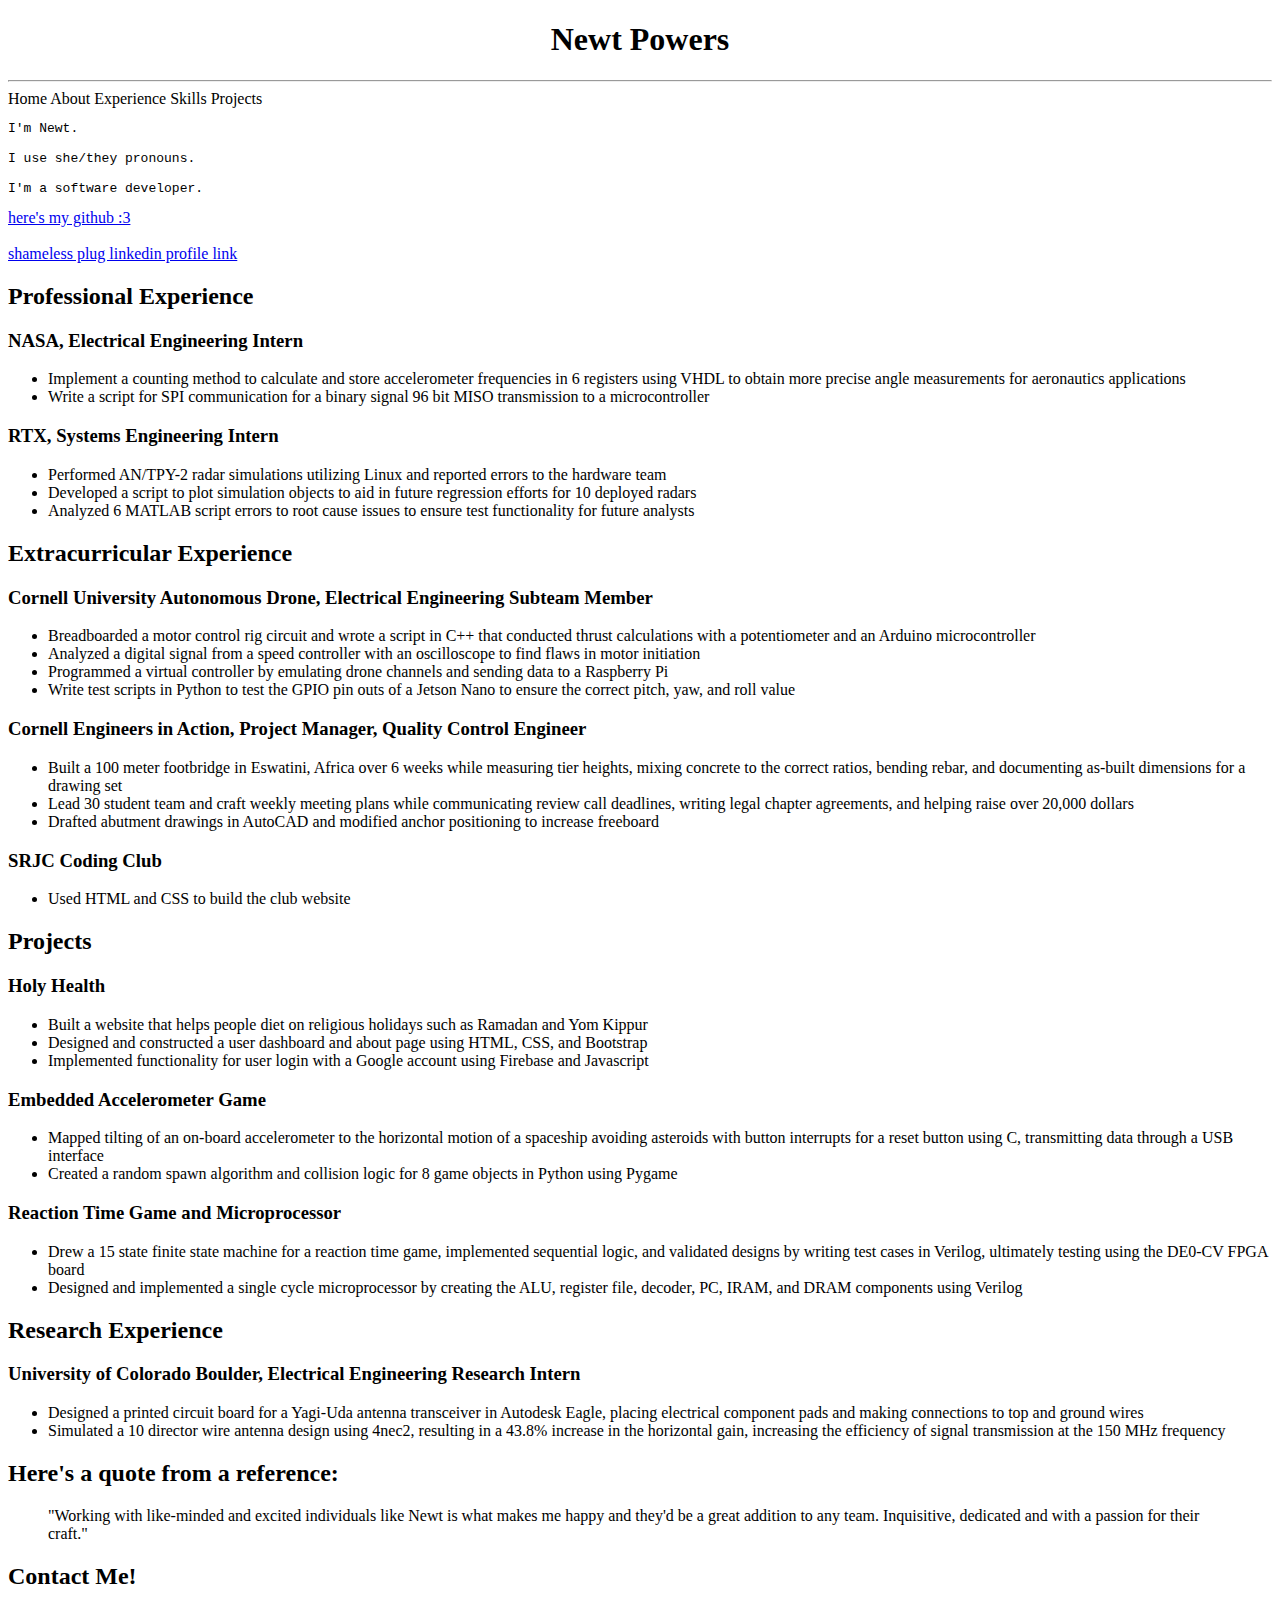
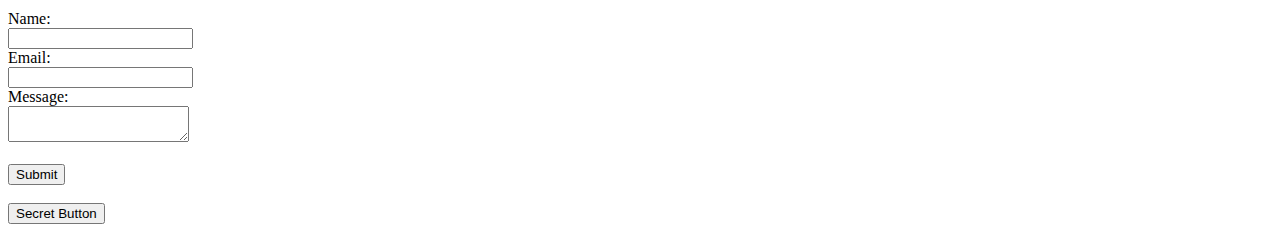
==== index.html @ 2237e315 "Create index.html" ====
<!DOCTYPE html>
<html lang="en">
<head>
	<!--add descriptive attributes to improve SEO-->
	<meta charset="UTF-8">
	<meta name="description" content="Newt Powers' portfolio">
	<meta name="keywords" content="Electrical Engineering, Software, Hardware, LinkedIn, GitHub, Systems Engineering, Drone, Bridge, Global Development, Programming, Web Development, PCB Design">
	<meta name="author" content="Newt Powers">
	<link href="css/default.css">
	<!--responsive web design-->
	<meta name="viewport" content="width=device-width, initial-scale=1.0">
	<title>Newt Powers</title>
</head>

<body>
	<h1 style="text-align:center;">Newt Powers</h1>
	<!-- <p style="font-size:30px; text-align:center">engineering in service of humanity<p> -->
	<hr>
<!--navbar with home, about, experience, skills, projects using <nav>, need to set up project directory first-->
	<header>
	<nav>
		<a>Home</a>
		<a>About</a>
		<a>Experience</a>
		<a>Skills</a>
		<a>Projects</a>
	</nav>
</header>
<main>
<!--brief description about myself-->
<pre>
I'm Newt. 
		
I use she/they pronouns.
		
I'm a software developer.
</pre>

	<a href="https://www.github.com/newt-powers/">here's my github :3</a>
	<br>
	<br>
	<a href="https://linkedin.com/in/newt-powers/" target="_blank">shameless plug linkedin profile link</a>
	<br>

	<!--list of experiences, bulleted-->
	<h2>Professional Experience</h2>
	<div>
		<h3>NASA, Electrical Engineering Intern</h3>
		<ul>
			<li>Implement a counting method to calculate and store accelerometer frequencies in 6 registers using VHDL to obtain more precise angle measurements for aeronautics applications</li>
			<li>Write a script for SPI communication for a binary signal 96 bit MISO transmission to a microcontroller</li>
		</ul>
	</div>
	<div>
		<h3>RTX, Systems Engineering Intern</h3>
		<ul>
			<li>Performed AN/TPY-2 radar simulations utilizing Linux and reported errors to the hardware team</li>
			<li>Developed a script to plot simulation objects to aid in future regression efforts for 10 deployed radars</li>
			<li>Analyzed 6 MATLAB script errors to root cause issues to ensure test functionality for future analysts</li>
		</ul>
	</div>
	<h2>Extracurricular Experience</h2>
	<div>
		<h3>Cornell University Autonomous Drone, Electrical Engineering Subteam Member</h3>
		<ul>
			<li>Breadboarded a motor control rig circuit and wrote a script in C++ that conducted thrust calculations with a potentiometer and an Arduino microcontroller</li>
			<li>Analyzed a digital signal from a speed controller with an oscilloscope to find flaws in motor initiation</li>
			<li>Programmed a virtual controller by emulating drone channels and sending data to a Raspberry Pi</li>
			<li>Write test scripts in Python to test the GPIO pin outs of a Jetson Nano to ensure the correct pitch, yaw, and roll value</li>
		</ul>
	</div>
	<div>
		<h3>Cornell Engineers in Action, Project Manager, Quality Control Engineer</h3>
		<ul>
			<li>Built a 100 meter footbridge in Eswatini, Africa over 6 weeks while measuring tier heights, mixing concrete to the correct ratios, bending rebar, and documenting as-built dimensions for a drawing set</li>
			<li>Lead 30 student team and craft weekly meeting plans while communicating review call deadlines,  writing legal chapter agreements, and helping raise over 20,000 dollars</li>
			<li>Drafted abutment drawings in AutoCAD and modified anchor positioning to increase freeboard</li>
		</ul>
	</div>
	<div>
		<h3>SRJC Coding Club</h3>
		<ul>
			<li>Used HTML and CSS to build the club website</li>
		</ul>
	</div>
	<h2>Projects</h2>
	<div>
		<h3>Holy Health</h3>
		<ul>
			<li>Built a website that helps people diet on religious holidays such as Ramadan and Yom Kippur</li>
			<li>Designed and constructed a user dashboard and about page using HTML, CSS, and Bootstrap</li>
			<li>Implemented functionality for user login with a Google account using Firebase and Javascript</li>
		</ul>
	</div>
	<div>
		<h3>Embedded Accelerometer Game</h3>
		<ul>
			<li>Mapped tilting of an on-board accelerometer to the horizontal motion of a spaceship avoiding asteroids with button interrupts for a reset button using C, transmitting data through a USB interface</li>
			<li>Created a random spawn algorithm and collision logic for 8 game objects in Python using Pygame</li>
		</ul>
	</div>
	<div>
		<h3>Reaction Time Game and Microprocessor</h3>
		<ul>
			<li>Drew a 15 state finite state machine for a reaction time game, implemented sequential logic, and validated designs by writing test cases in Verilog, ultimately testing using the DE0-CV FPGA board</li>
			<li>Designed and implemented a single cycle microprocessor by creating the ALU, register file, decoder, PC, IRAM, and DRAM components using Verilog</li>
		</ul>
	</div>
	<h2>Research Experience</h2>
	<div>
		<h3>University of Colorado Boulder, Electrical Engineering Research Intern</h3>
		<ul>
			<li>Designed a printed circuit board for a Yagi-Uda antenna transceiver in Autodesk Eagle, placing electrical component pads and making connections to top and ground wires</li>
			<li>Simulated a 10 director wire antenna design using 4nec2, resulting in a 43.8% increase in the horizontal gain, increasing the efficiency of signal transmission at the 150 MHz frequency</li>
		</ul>
	</div>
	
	<!--reference is from M. Asker-->
	<h2>Here's a quote from a reference: </h2>
	<blockquote>
		"Working with like-minded and excited individuals like Newt is what makes me happy and they'd be a great addition to any team. Inquisitive, dedicated and with a passion for their craft."
	</blockquote>
	
	<h2>Contact Me!</h2>
	<!--add a action in the form to a php file for storage when have server later-->
	<form>
		<label>Name:</label><br>
		<input type="text" /><br>
		<label>Email:</label><br>
		<input type="text" /><br>
		<label>Message:</label><br>
		<textarea></textarea><br><br>
		<input type="submit" onclick="alert('form not working yet uwu')"/>
	</form>
	<br>
	
	<!--click this babyyyy-->
	<button type="button" onclick="document.getElementById('message').style.color = 'red'">Secret Button</button>
	<br>
	<strong id="message" style="color:white;">heck ya :3<strong>
	</main>
</body>
</html>

<!-- tables and lists anywhere? flex and grid css formatting was wrong. added in nav tag. learned about style guide, added responsive layout for page, -->
<!--next step with w3 tutorials is to add a basic contact form, then do CSS tutorial with bootstrap, then do javascript tutorial if needed for web dev-->
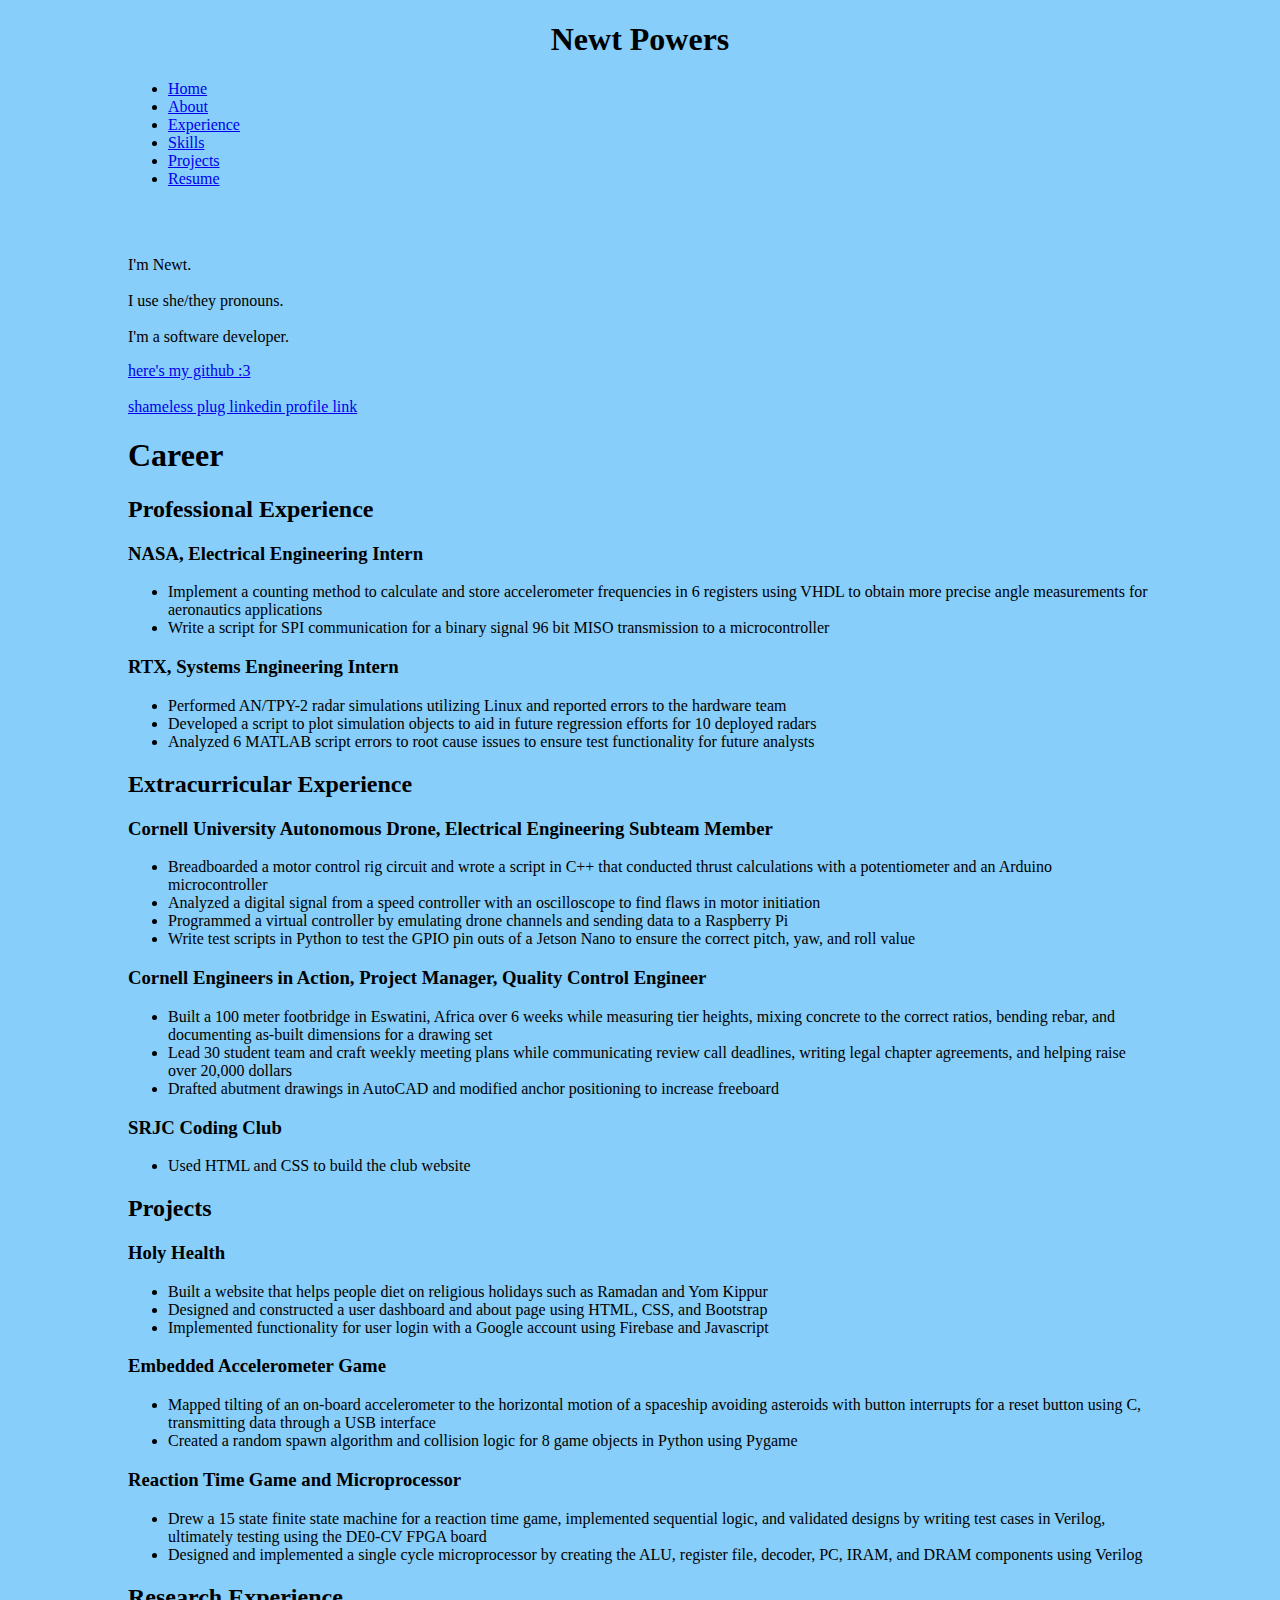
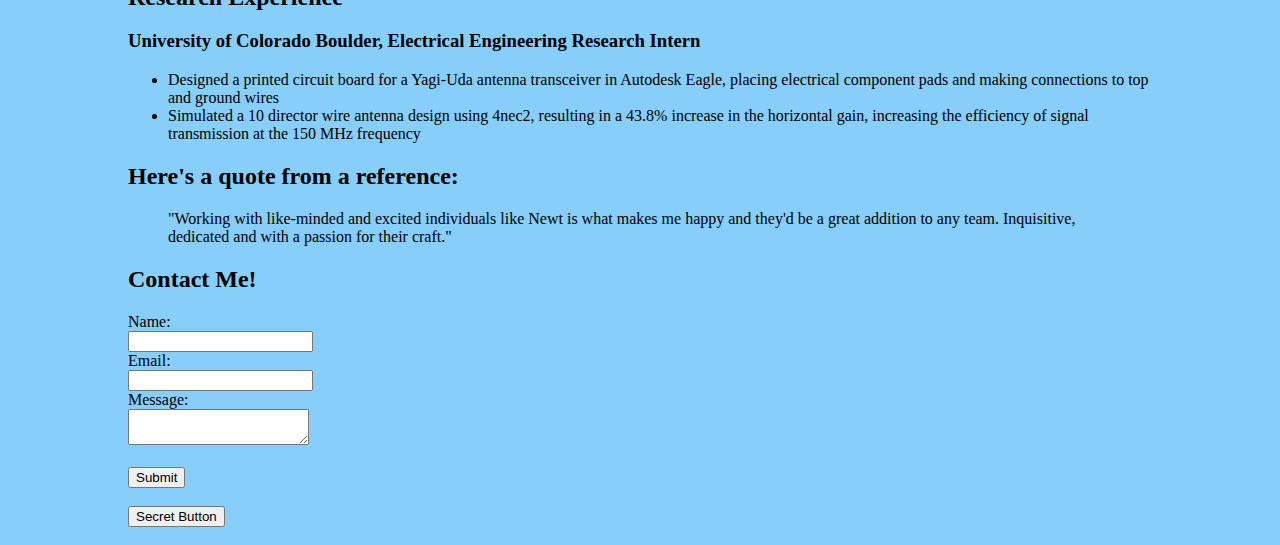
==== commit d84351a5: "feat: added list items" ====
--- a/index.html
+++ b/index.html
@@ -6,141 +6,151 @@
 	<meta name="description" content="Newt Powers' portfolio">
 	<meta name="keywords" content="Electrical Engineering, Software, Hardware, LinkedIn, GitHub, Systems Engineering, Drone, Bridge, Global Development, Programming, Web Development, PCB Design">
 	<meta name="author" content="Newt Powers">
-	<link href="css/default.css">
+	<link rel="stylesheet" type="text/css" href="css/default.css">
 	<!--responsive web design-->
 	<meta name="viewport" content="width=device-width, initial-scale=1.0">
 	<title>Newt Powers</title>
 </head>
 
 <body>
-	<h1 style="text-align:center;">Newt Powers</h1>
 	<!-- <p style="font-size:30px; text-align:center">engineering in service of humanity<p> -->
-	<hr>
-<!--navbar with home, about, experience, skills, projects using <nav>, need to set up project directory first-->
-	<header>
-	<nav>
-		<a>Home</a>
-		<a>About</a>
-		<a>Experience</a>
-		<a>Skills</a>
-		<a>Projects</a>
-	</nav>
-</header>
-<main>
-<!--brief description about myself-->
-<pre>
-I'm Newt. 
-		
-I use she/they pronouns.
-		
-I'm a software developer.
-</pre>
+		<!-- <hr> -->
+		<!--navbar with home, about, experience, skills, projects using <nav>, need to set up project directory first-->
+		<header>
+			<h1 style="text-align:center;">Newt Powers</h1>
+			<nav>
+				<ul>
+					<li><a href="index.html">Home</a></li>
+					<li><a href="javascript:;">About</a></li>
+					<li><a href="javascript:;">Experience</a></li>
+					<li><a href="javascript:;">Skills</a></li>
+					<li><a href="javascript:;">Projects</a></li>
+					<li><a href="docs/newt-website-resume.pdf" target="_blank">Resume</a></li>
+				</ul>
+			</nav>
+		</header>
+		<main>
+			<br>
+			<br>
+			<!--brief description about myself-->
+			<p>I'm Newt.
+			<br>
+			<br>
+			I use she/they pronouns. 
+			<br>
+			<br>
+			I'm a software developer.
+			</p>
 
-	<a href="https://www.github.com/newt-powers/">here's my github :3</a>
-	<br>
-	<br>
-	<a href="https://linkedin.com/in/newt-powers/" target="_blank">shameless plug linkedin profile link</a>
-	<br>
+			<a href="https://www.github.com/newt-powers/">here's my github :3</a>
+			<br>
+			<br>
+			<a href="https://linkedin.com/in/newt-powers/" target="_blank">shameless plug linkedin profile link</a>
+			<br>
 
-	<!--list of experiences, bulleted-->
-	<h2>Professional Experience</h2>
-	<div>
-		<h3>NASA, Electrical Engineering Intern</h3>
-		<ul>
-			<li>Implement a counting method to calculate and store accelerometer frequencies in 6 registers using VHDL to obtain more precise angle measurements for aeronautics applications</li>
-			<li>Write a script for SPI communication for a binary signal 96 bit MISO transmission to a microcontroller</li>
-		</ul>
-	</div>
-	<div>
-		<h3>RTX, Systems Engineering Intern</h3>
-		<ul>
-			<li>Performed AN/TPY-2 radar simulations utilizing Linux and reported errors to the hardware team</li>
-			<li>Developed a script to plot simulation objects to aid in future regression efforts for 10 deployed radars</li>
-			<li>Analyzed 6 MATLAB script errors to root cause issues to ensure test functionality for future analysts</li>
-		</ul>
-	</div>
-	<h2>Extracurricular Experience</h2>
-	<div>
-		<h3>Cornell University Autonomous Drone, Electrical Engineering Subteam Member</h3>
-		<ul>
-			<li>Breadboarded a motor control rig circuit and wrote a script in C++ that conducted thrust calculations with a potentiometer and an Arduino microcontroller</li>
-			<li>Analyzed a digital signal from a speed controller with an oscilloscope to find flaws in motor initiation</li>
-			<li>Programmed a virtual controller by emulating drone channels and sending data to a Raspberry Pi</li>
-			<li>Write test scripts in Python to test the GPIO pin outs of a Jetson Nano to ensure the correct pitch, yaw, and roll value</li>
-		</ul>
-	</div>
-	<div>
-		<h3>Cornell Engineers in Action, Project Manager, Quality Control Engineer</h3>
-		<ul>
-			<li>Built a 100 meter footbridge in Eswatini, Africa over 6 weeks while measuring tier heights, mixing concrete to the correct ratios, bending rebar, and documenting as-built dimensions for a drawing set</li>
-			<li>Lead 30 student team and craft weekly meeting plans while communicating review call deadlines,  writing legal chapter agreements, and helping raise over 20,000 dollars</li>
-			<li>Drafted abutment drawings in AutoCAD and modified anchor positioning to increase freeboard</li>
-		</ul>
-	</div>
-	<div>
-		<h3>SRJC Coding Club</h3>
-		<ul>
-			<li>Used HTML and CSS to build the club website</li>
-		</ul>
-	</div>
-	<h2>Projects</h2>
-	<div>
-		<h3>Holy Health</h3>
-		<ul>
-			<li>Built a website that helps people diet on religious holidays such as Ramadan and Yom Kippur</li>
-			<li>Designed and constructed a user dashboard and about page using HTML, CSS, and Bootstrap</li>
-			<li>Implemented functionality for user login with a Google account using Firebase and Javascript</li>
-		</ul>
-	</div>
-	<div>
-		<h3>Embedded Accelerometer Game</h3>
-		<ul>
-			<li>Mapped tilting of an on-board accelerometer to the horizontal motion of a spaceship avoiding asteroids with button interrupts for a reset button using C, transmitting data through a USB interface</li>
-			<li>Created a random spawn algorithm and collision logic for 8 game objects in Python using Pygame</li>
-		</ul>
-	</div>
-	<div>
-		<h3>Reaction Time Game and Microprocessor</h3>
-		<ul>
-			<li>Drew a 15 state finite state machine for a reaction time game, implemented sequential logic, and validated designs by writing test cases in Verilog, ultimately testing using the DE0-CV FPGA board</li>
-			<li>Designed and implemented a single cycle microprocessor by creating the ALU, register file, decoder, PC, IRAM, and DRAM components using Verilog</li>
-		</ul>
-	</div>
-	<h2>Research Experience</h2>
-	<div>
-		<h3>University of Colorado Boulder, Electrical Engineering Research Intern</h3>
-		<ul>
-			<li>Designed a printed circuit board for a Yagi-Uda antenna transceiver in Autodesk Eagle, placing electrical component pads and making connections to top and ground wires</li>
-			<li>Simulated a 10 director wire antenna design using 4nec2, resulting in a 43.8% increase in the horizontal gain, increasing the efficiency of signal transmission at the 150 MHz frequency</li>
-		</ul>
-	</div>
+			<!--list of experiences, bulleted-->
+			<h1 id="career">Career</h1>
+			<h2>Professional Experience</h2>
+			<div>
+				<h3>NASA, Electrical Engineering Intern</h3>
+				<ul>
+					<li>Implement a counting method to calculate and store accelerometer frequencies in 6 registers using VHDL to obtain more precise angle measurements for aeronautics applications</li>
+					<li>Write a script for SPI communication for a binary signal 96 bit MISO transmission to a microcontroller</li>
+				</ul>
+			</div>
+			<div>
+				<h3>RTX, Systems Engineering Intern</h3>
+				<ul>
+					<li>Performed AN/TPY-2 radar simulations utilizing Linux and reported errors to the hardware team</li>
+					<li>Developed a script to plot simulation objects to aid in future regression efforts for 10 deployed radars</li>
+					<li>Analyzed 6 MATLAB script errors to root cause issues to ensure test functionality for future analysts</li>
+				</ul>
+			</div>
+			<h2>Extracurricular Experience</h2>
+			<div>
+				<h3>Cornell University Autonomous Drone, Electrical Engineering Subteam Member</h3>
+				<ul>
+					<li>Breadboarded a motor control rig circuit and wrote a script in C++ that conducted thrust calculations with a potentiometer and an Arduino microcontroller</li>
+					<li>Analyzed a digital signal from a speed controller with an oscilloscope to find flaws in motor initiation</li>
+					<li>Programmed a virtual controller by emulating drone channels and sending data to a Raspberry Pi</li>
+					<li>Write test scripts in Python to test the GPIO pin outs of a Jetson Nano to ensure the correct pitch, yaw, and roll value</li>
+				</ul>
+			</div>
+			<div>
+				<h3>Cornell Engineers in Action, Project Manager, Quality Control Engineer</h3>
+				<ul>
+					<li>Built a 100 meter footbridge in Eswatini, Africa over 6 weeks while measuring tier heights, mixing concrete to the correct ratios, bending rebar, and documenting as-built dimensions for a drawing set</li>
+					<li>Lead 30 student team and craft weekly meeting plans while communicating review call deadlines,  writing legal chapter agreements, and helping raise over 20,000 dollars</li>
+					<li>Drafted abutment drawings in AutoCAD and modified anchor positioning to increase freeboard</li>
+				</ul>
+			</div>
+			<div>
+				<h3>SRJC Coding Club</h3>
+				<ul>
+					<li>Used HTML and CSS to build the club website</li>
+				</ul>
+			</div>
+			<h2>Projects</h2>
+			<div>
+				<h3>Holy Health</h3>
+				<ul>
+					<li>Built a website that helps people diet on religious holidays such as Ramadan and Yom Kippur</li>
+					<li>Designed and constructed a user dashboard and about page using HTML, CSS, and Bootstrap</li>
+					<li>Implemented functionality for user login with a Google account using Firebase and Javascript</li>
+				</ul>
+			</div>
+			<div>
+				<h3>Embedded Accelerometer Game</h3>
+				<ul>
+					<li>Mapped tilting of an on-board accelerometer to the horizontal motion of a spaceship avoiding asteroids with button interrupts for a reset button using C, transmitting data through a USB interface</li>
+					<li>Created a random spawn algorithm and collision logic for 8 game objects in Python using Pygame</li>
+				</ul>
+			</div>
+			<div>
+				<h3>Reaction Time Game and Microprocessor</h3>
+				<ul>
+					<li>Drew a 15 state finite state machine for a reaction time game, implemented sequential logic, and validated designs by writing test cases in Verilog, ultimately testing using the DE0-CV FPGA board</li>
+					<li>Designed and implemented a single cycle microprocessor by creating the ALU, register file, decoder, PC, IRAM, and DRAM components using Verilog</li>
+				</ul>
+			</div>
+			<h2>Research Experience</h2>
+			<div>
+				<h3>University of Colorado Boulder, Electrical Engineering Research Intern</h3>
+				<ul>
+					<li>Designed a printed circuit board for a Yagi-Uda antenna transceiver in Autodesk Eagle, placing electrical component pads and making connections to top and ground wires</li>
+					<li>Simulated a 10 director wire antenna design using 4nec2, resulting in a 43.8% increase in the horizontal gain, increasing the efficiency of signal transmission at the 150 MHz frequency</li>
+				</ul>
+			</div>
 	
-	<!--reference is from M. Asker-->
-	<h2>Here's a quote from a reference: </h2>
-	<blockquote>
-		"Working with like-minded and excited individuals like Newt is what makes me happy and they'd be a great addition to any team. Inquisitive, dedicated and with a passion for their craft."
-	</blockquote>
+			<!--reference is from M. Asker-->
+			<h2>Here's a quote from a reference: </h2>
+			<blockquote>
+				"Working with like-minded and excited individuals like Newt is what makes me happy and they'd be a great addition to any team. Inquisitive, dedicated and with a passion for their craft."
+			</blockquote>
 	
-	<h2>Contact Me!</h2>
-	<!--add a action in the form to a php file for storage when have server later-->
-	<form>
-		<label>Name:</label><br>
-		<input type="text" /><br>
-		<label>Email:</label><br>
-		<input type="text" /><br>
-		<label>Message:</label><br>
-		<textarea></textarea><br><br>
-		<input type="submit" onclick="alert('form not working yet uwu')"/>
-	</form>
-	<br>
+			<h2>Contact Me!</h2>
+			<!--add a action in the form to a php file for storage when have server later-->
+			<form>
+				<label>Name:</label><br>
+				<input type="text" /><br>
+				<label>Email:</label><br>
+				<input type="text" /><br>
+				<label>Message:</label><br>
+				<textarea></textarea><br><br>
+				<input type="submit" onclick="alert('form not working yet uwu')"/>
+			</form>
+			<br>
 	
-	<!--click this babyyyy-->
-	<button type="button" onclick="document.getElementById('message').style.color = 'red'">Secret Button</button>
-	<br>
-	<strong id="message" style="color:white;">heck ya :3<strong>
-	</main>
-</body>
-</html>
+			<!--click this babyyyy-->
+			<button type="button" onclick="m=document.getElementById('message');m.style.opacity = m.style.opacity == 1 ? 0 : 1;">Secret Button</button>
+			<br>
+			<strong id="message">heck ya :3<strong>
+			</main>
+		</body>
+		</html>
 
-<!-- tables and lists anywhere? flex and grid css formatting was wrong. added in nav tag. learned about style guide, added responsive layout for page, -->
-<!--next step with w3 tutorials is to add a basic contact form, then do CSS tutorial with bootstrap, then do javascript tutorial if needed for web dev-->+		<!--for now, the professional experience should look kinda like a website: think angelina's, make max 2 sentences, include organizations, education; decide whether want to separate out volunteer, research, professional, etc-->
+		<!--about section should specify basic background, title (embedded SWE, FPGA engineer, web developer), name, pronouns, from LA, inspiration to why STEM, overview of cornell like linkedin but the one sentence per important activity, perhaps engineering in service of humanity as a theme-->
+		<!--skills should just be listed 2 columns maybe with rounded boxes including logos specifically, all used OR all good at-->
+		<!--projects should include embedded accelerometer game, soil moisture sensor, perhaps this website with desciption and link to project outline. FIGURE OUT FORMATTING!!-->
+		<!--CSS styling for navbar-->
--- a/css/default.css
+++ b/css/default.css
@@ -0,0 +1,13 @@
+/* hi */
+
+body {
+	background: lightskyblue;
+	width: 80%;
+	margin: 0 auto;
+	min-width: 80ch;
+}
+
+#message {
+	opacity:0;
+	transition:all 2s
+}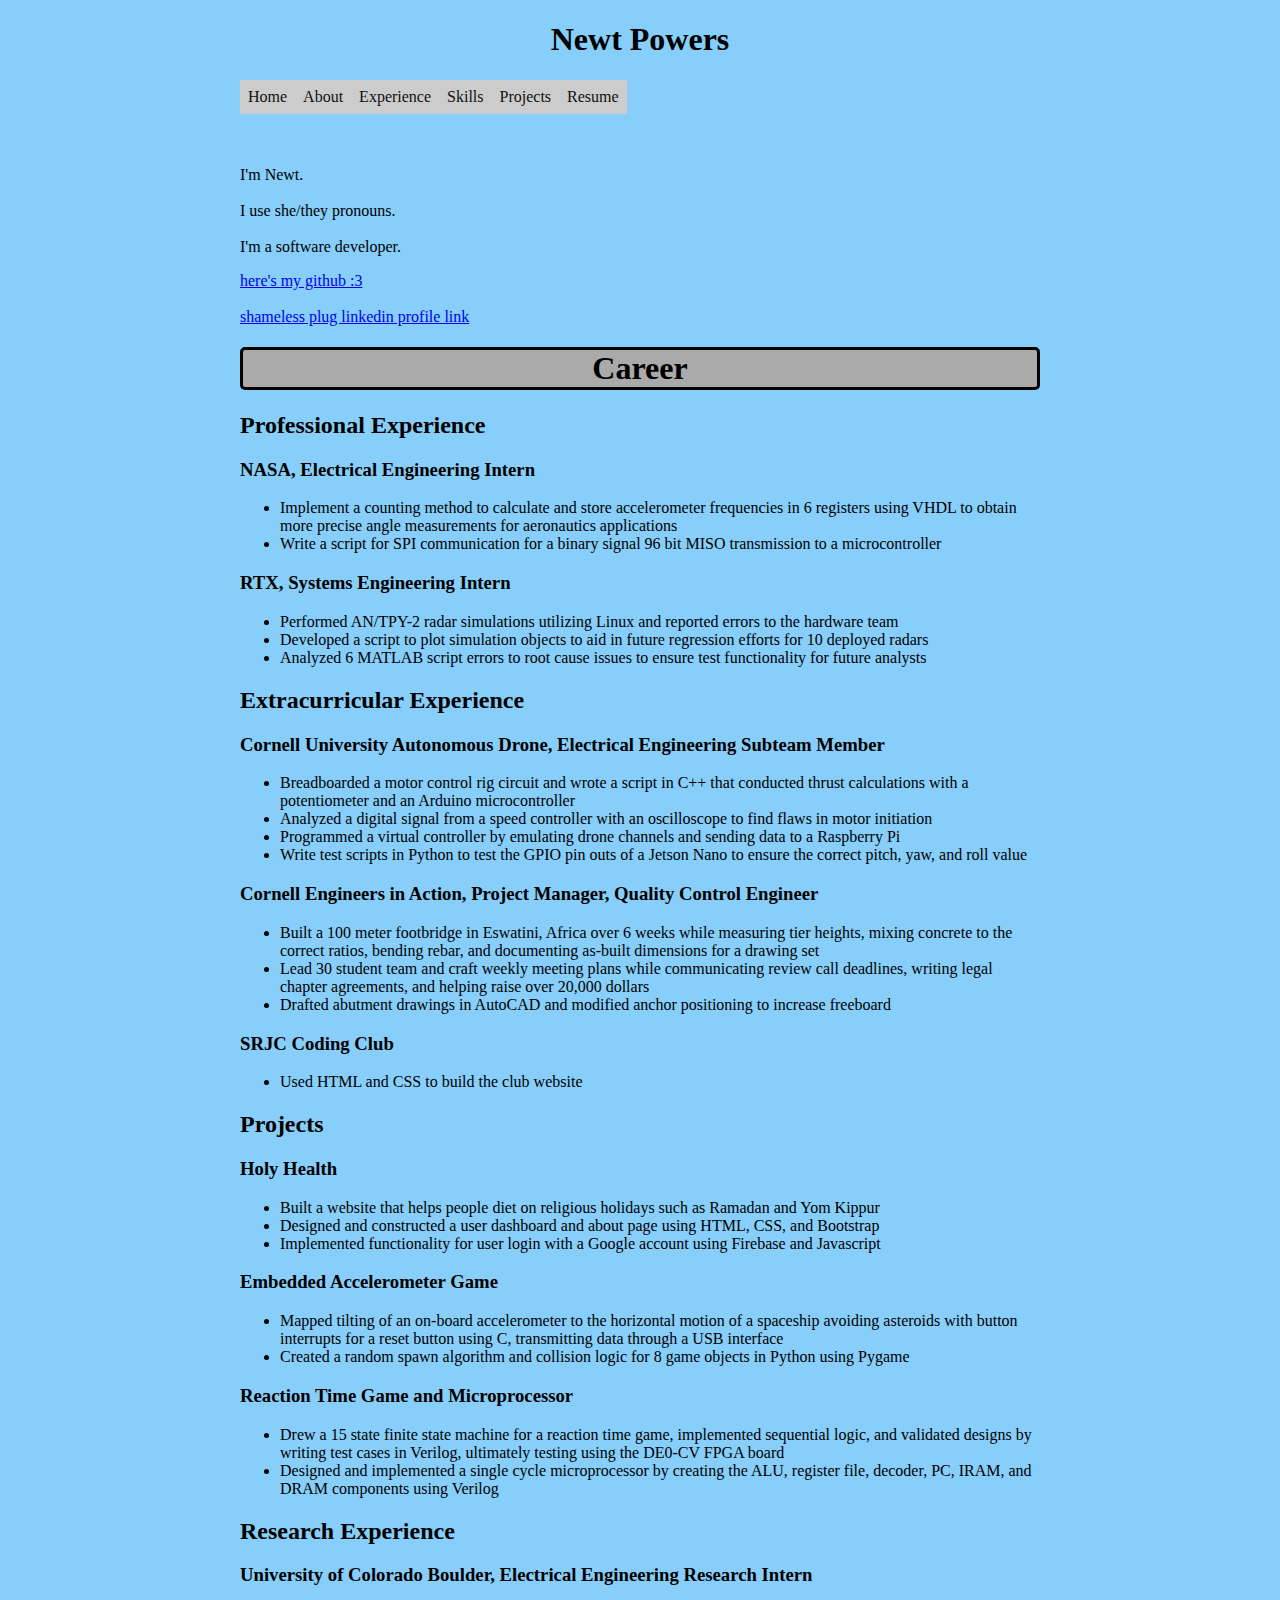
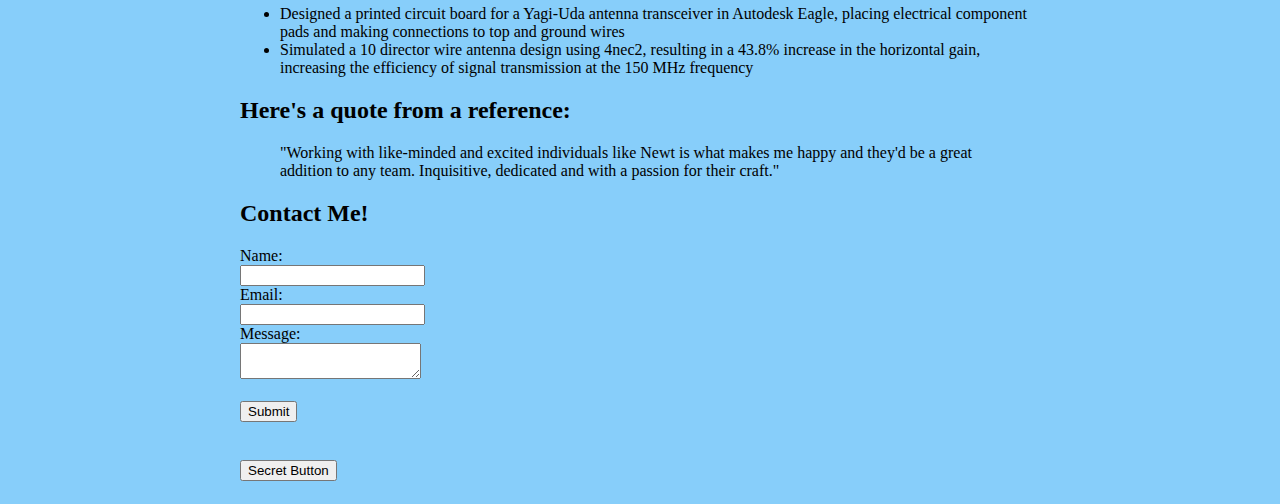
==== commit ff153893: "Feat: add pages to navbar" ====
--- a/index.html
+++ b/index.html
@@ -13,18 +13,18 @@
 </head>
 
 <body>
-	<!-- <p style="font-size:30px; text-align:center">engineering in service of humanity<p> -->
-		<!-- <hr> -->
 		<!--navbar with home, about, experience, skills, projects using <nav>, need to set up project directory first-->
 		<header>
 			<h1 style="text-align:center;">Newt Powers</h1>
+			<input type="checkbox" class="hidden" id="mnuTog" checked="checked" />
+			<div class="mobile-hamburger"></div>
 			<nav>
 				<ul>
 					<li><a href="index.html">Home</a></li>
-					<li><a href="javascript:;">About</a></li>
-					<li><a href="javascript:;">Experience</a></li>
-					<li><a href="javascript:;">Skills</a></li>
-					<li><a href="javascript:;">Projects</a></li>
+					<li><a href="about.html">About</a></li>
+					<li><a href="experience.html">Experience</a></li>
+					<li><a href="skills.html">Skills</a></li>
+					<li><a href="projects.html">Projects</a></li>
 					<li><a href="docs/newt-website-resume.pdf" target="_blank">Resume</a></li>
 				</ul>
 			</nav>
@@ -149,6 +149,9 @@
 		</body>
 		</html>
 
+		<!--8/22/24 wrote description for about and added new pages-->
+		<!--8/23/24how do you get the navbar to stretch the entire length, using different background color and width 100% but inspecting element, it looks like no physical space, empty?-->
+
 		<!--for now, the professional experience should look kinda like a website: think angelina's, make max 2 sentences, include organizations, education; decide whether want to separate out volunteer, research, professional, etc-->
 		<!--about section should specify basic background, title (embedded SWE, FPGA engineer, web developer), name, pronouns, from LA, inspiration to why STEM, overview of cornell like linkedin but the one sentence per important activity, perhaps engineering in service of humanity as a theme-->
 		<!--skills should just be listed 2 columns maybe with rounded boxes including logos specifically, all used OR all good at-->
--- a/css/default.css
+++ b/css/default.css
@@ -1,13 +1,101 @@
 /* hi */
 
+.hidden {
+	display: none;
+}
+
 body {
-	background: lightskyblue;
+	background-color: lightskyblue;
 	width: 80%;
+	min-width: 800px;
 	margin: 0 auto;
-	min-width: 80ch;
+	max-width: 80ch;
+	padding: 0 1.5rem;
+}
+
+#career {
+	/*put a box around the career title */
+	text-align: center;
+	border-style: solid;
+	border-width: medium;
+	border-radius: 5px;
+	background-color: #aaa;
+}
+
+.experience-box {
+	border-style: solid;
+	border-width: small;
+	border-radius: 5px;
+	background-color: #aaa;
+	padding: 1.5rem;
+	margin-top: 2rem;
+}
+
+.experience-title {
+	margin: 0 0 0.5rem;
+}
+
+#under-title {
+	margin-top: 0px;
+}
+
+.experience-position {
+	/*nothing*/
+}
+
+.experience-description {
+	margin: 6px 0 0 -24px;
+}
+
+nav ul {
+    list-style-type: none;
+    margin: 0;
+    padding: 0;
+    width: 100%;
+    background-color: #aaa;
+
+}
+#mnuTog ~ nav {
+    max-height: 0;
+    overflow: hidden;
+    transition: all 1s;
+}
+#mnuTog:checked ~ nav {
+    max-height: 3em;
+    transition: all 2s;
+}
+
+nav li {
+    /* display: inline-flex; */
+    float: left;
+
+}
+
+nav a {
+	background-color: #ccc;
+	color: #111;
+	/* no underline*/
+	text-decoration: none;
+	padding: 8px;
+	text-align: center;
+	/*block container like <p> inside inline container of li*/
+	display: block;
+}
+
+nav a:hover {
+	/*white button color */
+	background-color: #fff;
+	/*text color*/
+	color: #333;
+}
+
+button {
+	margin: 20px;
+	margin-left: 0px;
+	margin-bottom: 5px;
 }
 
 #message {
 	opacity:0;
-	transition:all 2s
+	transition:all 2s;
 }